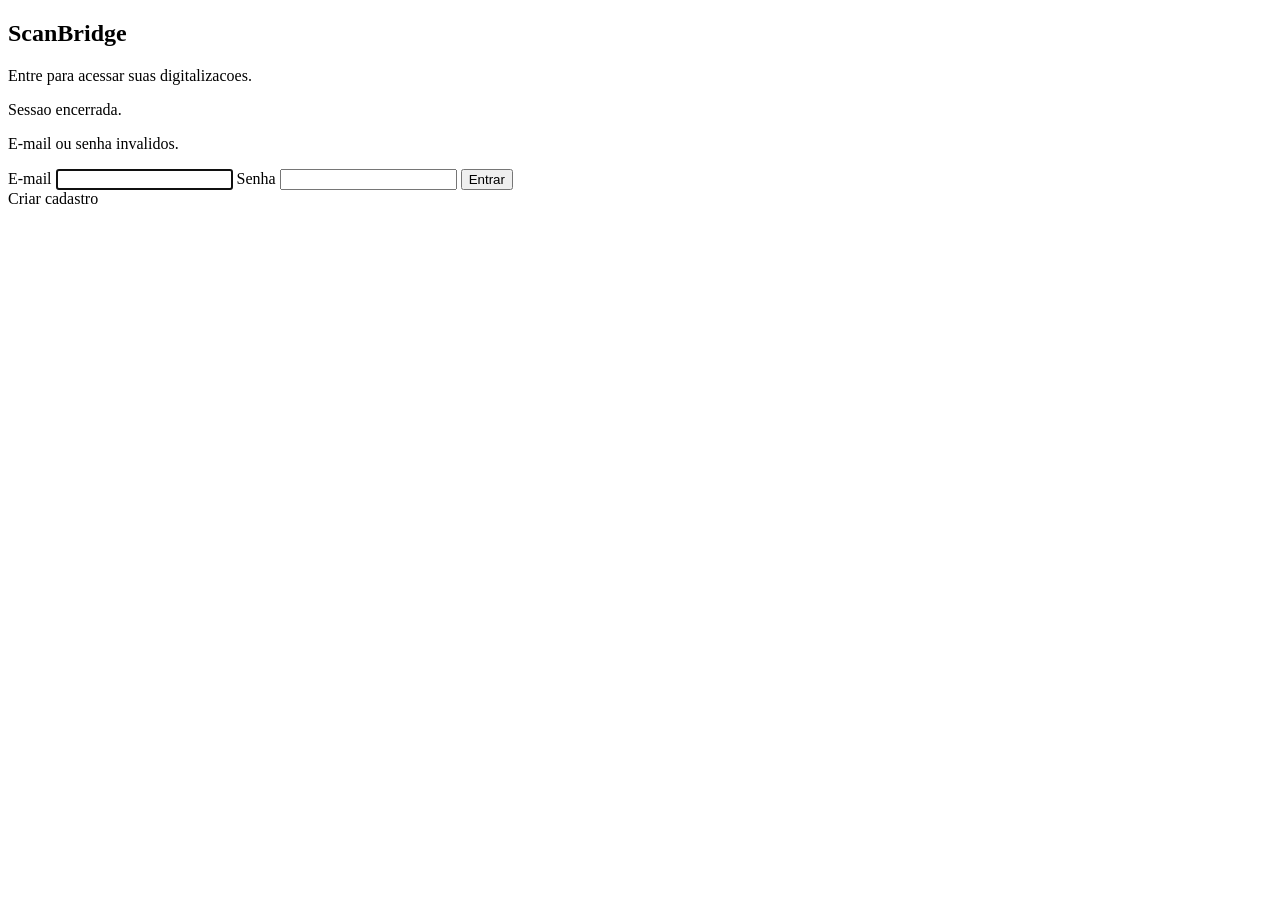
==== src/main/resources/templates/login.html @ 46e1c7de "Add user accounts and private scan storage" ====
<!doctype html>
<html lang="pt-BR" xmlns:th="http://www.thymeleaf.org">
<head>
    <meta charset="utf-8">
    <meta name="viewport" content="width=device-width, initial-scale=1">
    <title>Entrar - ScanBridge</title>
    <link rel="stylesheet" th:href="@{/css/app.css}">
</head>
<body>
<main class="auth-shell">
    <section class="auth-panel">
        <h1>ScanBridge</h1>
        <p>Entre para acessar suas digitalizacoes.</p>

        <p class="alert success" th:if="${success}" th:text="${success}"></p>
        <p class="alert success" th:if="${param.logout}">Sessao encerrada.</p>
        <p class="alert error" th:if="${param.error}">E-mail ou senha invalidos.</p>

        <form class="auth-form" th:action="@{/login}" method="post">
            <input type="hidden" th:name="${_csrf.parameterName}" th:value="${_csrf.token}">
            <label>
                E-mail
                <input name="email" type="email" autocomplete="email" required autofocus>
            </label>
            <label>
                Senha
                <input name="password" type="password" autocomplete="current-password" required>
            </label>
            <button type="submit">Entrar</button>
        </form>

        <a class="auth-link" th:href="@{/register}">Criar cadastro</a>
    </section>
</main>
</body>
</html>
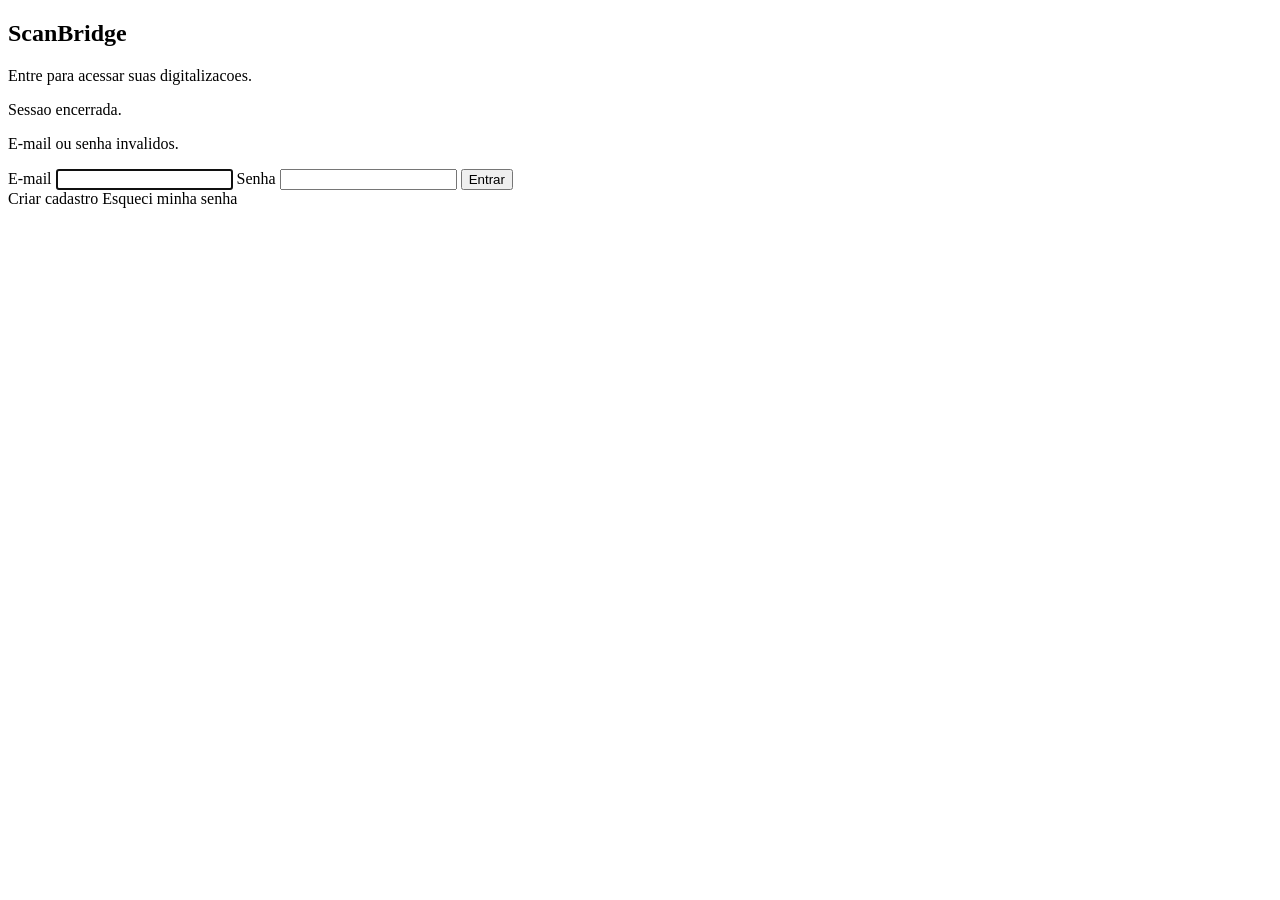
==== commit 039d0be8: "Add password reset by email" ====
--- a/src/main/resources/templates/login.html
+++ b/src/main/resources/templates/login.html
@@ -17,7 +17,6 @@
         <p class="alert error" th:if="${param.error}">E-mail ou senha invalidos.</p>
 
         <form class="auth-form" th:action="@{/login}" method="post">
-            <input type="hidden" th:name="${_csrf.parameterName}" th:value="${_csrf.token}">
             <label>
                 E-mail
                 <input name="email" type="email" autocomplete="email" required autofocus>
@@ -29,7 +28,10 @@
             <button type="submit">Entrar</button>
         </form>
 
-        <a class="auth-link" th:href="@{/register}">Criar cadastro</a>
+        <div class="auth-links">
+            <a th:href="@{/register}">Criar cadastro</a>
+            <a th:href="@{/forgot-password}">Esqueci minha senha</a>
+        </div>
     </section>
 </main>
 </body>
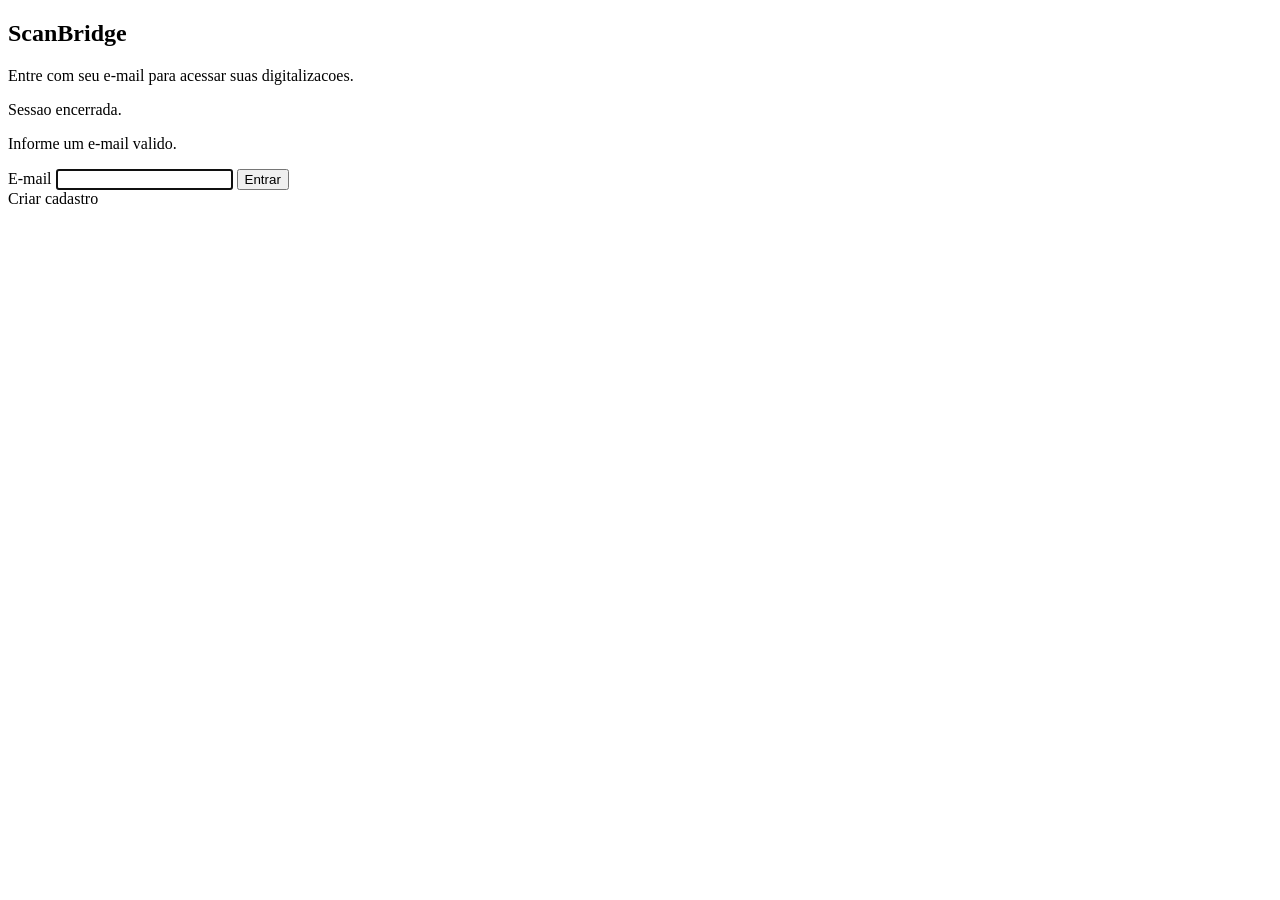
==== commit ae4a83d6: "Use passwordless email access" ====
--- a/src/main/resources/templates/login.html
+++ b/src/main/resources/templates/login.html
@@ -10,28 +10,21 @@
 <main class="auth-shell">
     <section class="auth-panel">
         <h1>ScanBridge</h1>
-        <p>Entre para acessar suas digitalizacoes.</p>
+        <p>Entre com seu e-mail para acessar suas digitalizacoes.</p>
 
         <p class="alert success" th:if="${success}" th:text="${success}"></p>
         <p class="alert success" th:if="${param.logout}">Sessao encerrada.</p>
-        <p class="alert error" th:if="${param.error}">E-mail ou senha invalidos.</p>
+        <p class="alert error" th:if="${param.error}">Informe um e-mail valido.</p>
 
         <form class="auth-form" th:action="@{/login}" method="post">
             <label>
                 E-mail
                 <input name="email" type="email" autocomplete="email" required autofocus>
             </label>
-            <label>
-                Senha
-                <input name="password" type="password" autocomplete="current-password" required>
-            </label>
             <button type="submit">Entrar</button>
         </form>
 
-        <div class="auth-links">
-            <a th:href="@{/register}">Criar cadastro</a>
-            <a th:href="@{/forgot-password}">Esqueci minha senha</a>
-        </div>
+        <a class="auth-link" th:href="@{/register}">Criar cadastro</a>
     </section>
 </main>
 </body>
